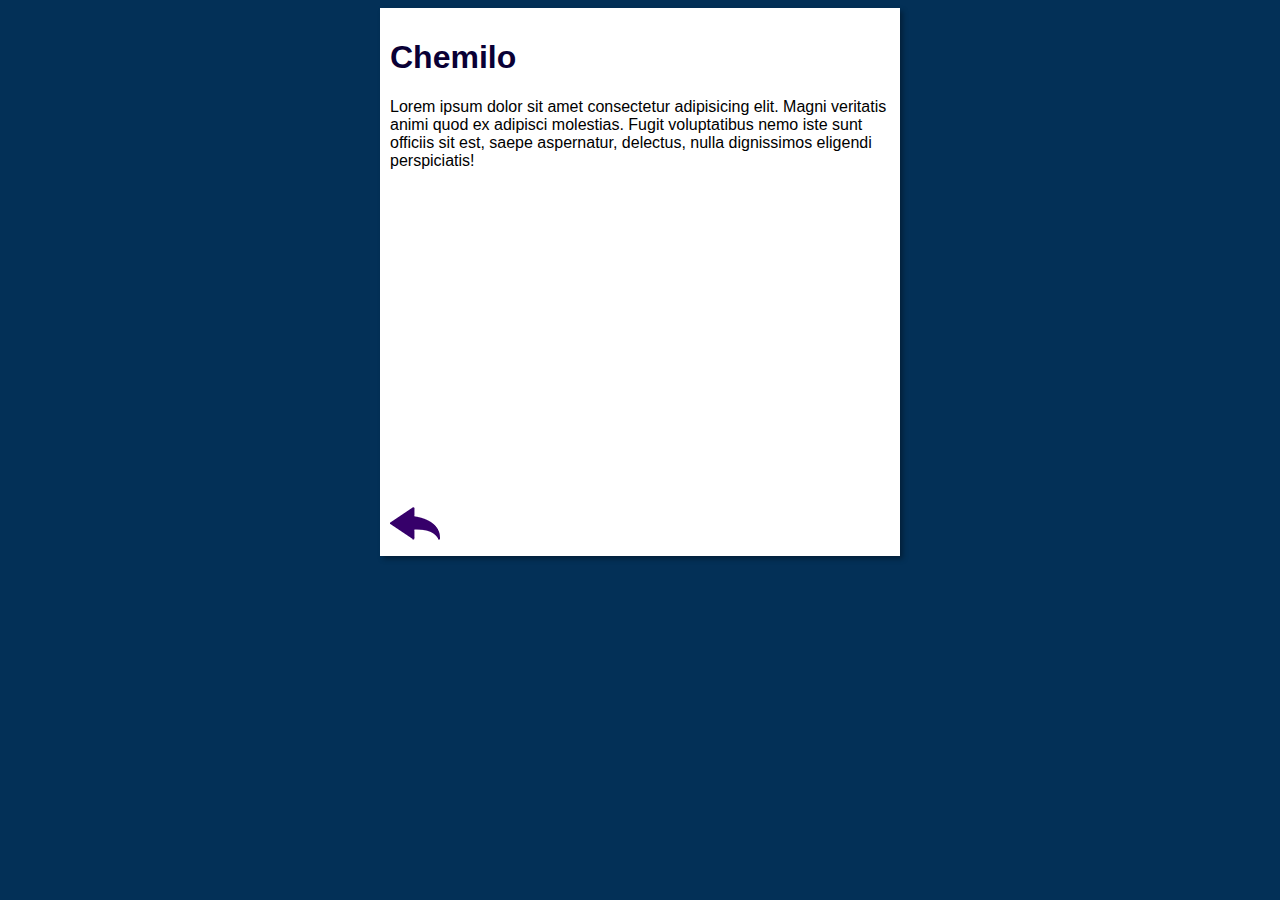
==== duvida1.html @ 867e826e "Atualização do dia 22/07/2020" ====
<!DOCTYPE html>
<html lang="pt-br">
<head>
    <meta charset="UTF-8">
    <meta name="viewport" content="width=device-width, initial-scale=1.0">
    <title>Chemilo</title>
    <link rel="stylesheet" href="estilos/style.css">
</head>
<body>
    <main>
        <header>
            <h1>Chemilo</h1>
        </header>
        <article>
            <p>Lorem ipsum dolor sit amet consectetur adipisicing elit. Magni veritatis animi quod ex adipisci molestias. Fugit voluptatibus nemo iste sunt officiis sit est, saepe aspernatur, delectus, nulla dignissimos eligendi perspiciatis!</p>

            <iframe width="100%" height="315" src="https://www.youtube.com/embed/aaQXAaOgoEk" frameborder="0" allow="accelerometer; autoplay; encrypted-media; gyroscope; picture-in-picture" allowfullscreen></iframe>

            <a href="index.html"><img src="imagens/btn-back.png" alt="Voltar"></a>

        </article>
    </main>
</body>
</html>
---- estilos/style.css ----
* {
    font-family: Arial, Helvetica, sans-serif;
    font-size: 16px;
}

body {
    background-color: rgb(3, 48, 87);
}

main {
    background-color: white;
    width: 500px;
    margin: auto;
    padding: 10px;
    box-shadow: 3px 3px 5px rgba(0, 0, 0, 0.336);
}

h1 {
    font-size: 2em;
    color: rgb(10, 0, 53);
}

h2 {
    font-size: 1.5em;
    color: rgb(10, 0, 53);
}

img.lado {
    float: right;
}

a {
    text-decoration: none;
    font-weight: bold;
    color: rgb(134, 13, 214);
}

a:hover {
    text-decoration: underline;
    color: rgb(24, 0, 88);
}
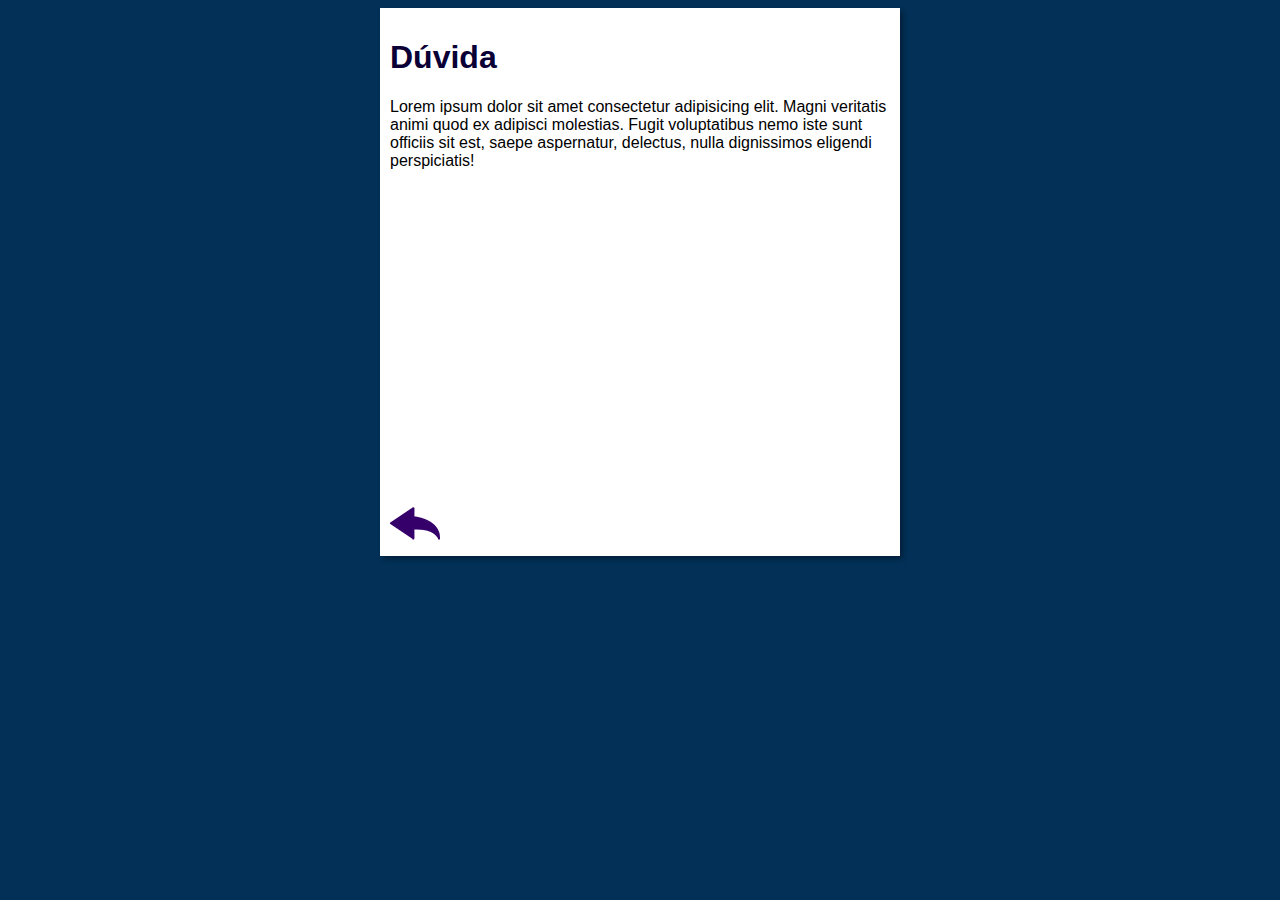
==== commit 8515c6df: "Correção" ====
--- a/duvida1.html
+++ b/duvida1.html
@@ -9,7 +9,7 @@
 <body>
     <main>
         <header>
-            <h1>Chemilo</h1>
+            <h1>Dúvida</h1>
         </header>
         <article>
             <p>Lorem ipsum dolor sit amet consectetur adipisicing elit. Magni veritatis animi quod ex adipisci molestias. Fugit voluptatibus nemo iste sunt officiis sit est, saepe aspernatur, delectus, nulla dignissimos eligendi perspiciatis!</p>
